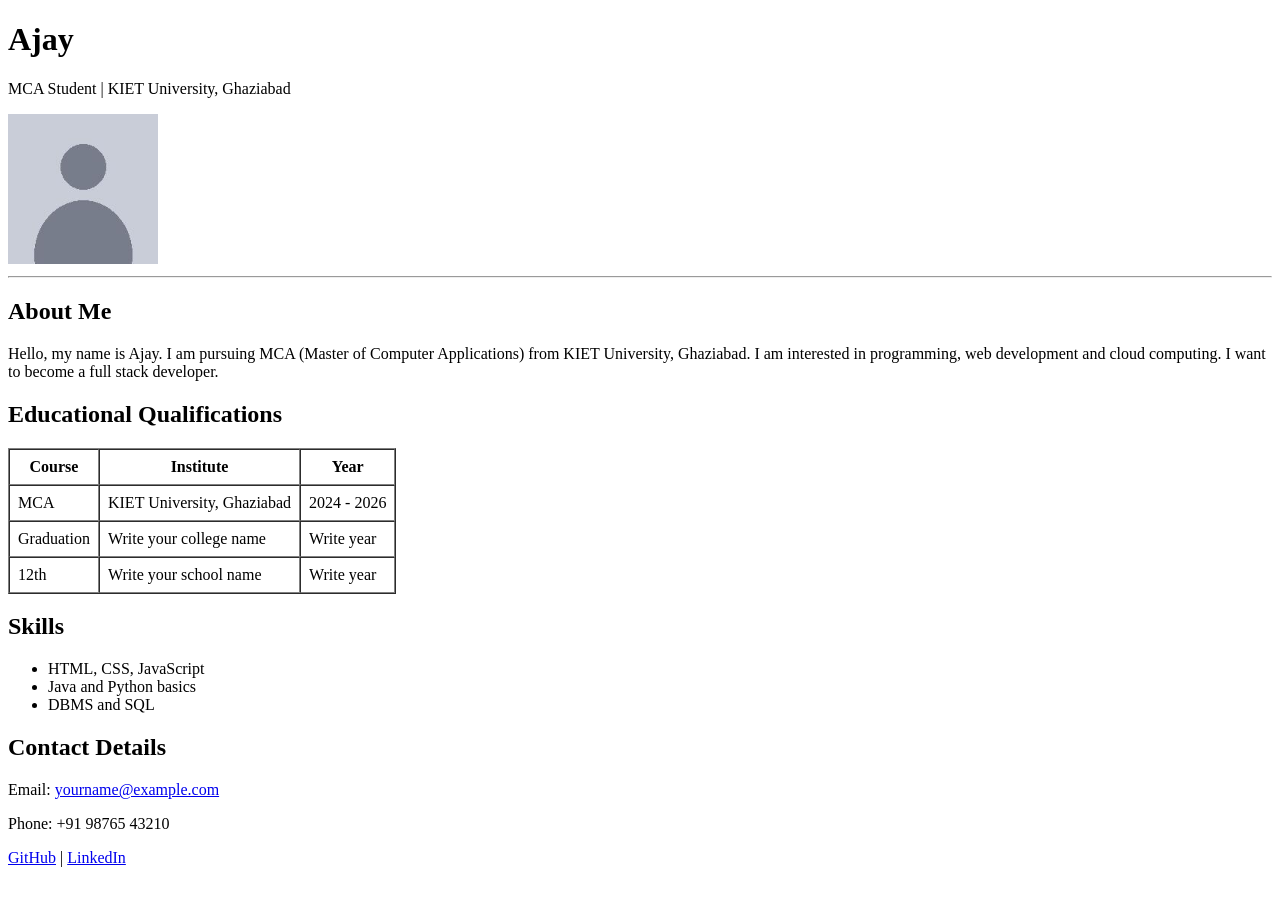
==== frontend-lab/program1-profile/index.html @ bb668347 "Initial commit" ====
<!DOCTYPE html>
<html lang="en">
<head>
    <meta charset="UTF-8">
    <meta name="viewport" content="width=device-width, initial-scale=1.0">
    <meta name="author" content="Ajay">
    <meta name="description" content="Personal profile page of Ajay, MCA student">
    <meta name="keywords" content="profile, MCA, student, HTML">
    <title>Ajay - Personal Profile</title>
</head>
<body>

    <header>
        <h1>Ajay</h1>
        <p>MCA Student | KIET University, Ghaziabad</p>
        <img src="profile.jpg" alt="Profile picture" width="150" height="150">
    </header>

    <hr>

    <section>
        <h2>About Me</h2>
        <article>
            <p>
                Hello, my name is Ajay. I am pursuing MCA (Master of Computer Applications)
                from KIET University, Ghaziabad. I am interested in programming, web development
                and cloud computing. I want to become a full stack developer.
            </p>
        </article>
    </section>

    <section>
        <h2>Educational Qualifications</h2>
        <table border="1" cellpadding="8" cellspacing="0">
            <tr>
                <th>Course</th>
                <th>Institute</th>
                <th>Year</th>
            </tr>
            <tr>
                <td>MCA</td>
                <td>KIET University, Ghaziabad</td>
                <td>2024 - 2026</td>
            </tr>
            <tr>
                <td>Graduation</td>
                <td>Write your college name</td>
                <td>Write year</td>
            </tr>
            <tr>
                <td>12th</td>
                <td>Write your school name</td>
                <td>Write year</td>
            </tr>
        </table>
    </section>

    <section>
        <h2>Skills</h2>
        <ul>
            <li>HTML, CSS, JavaScript</li>
            <li>Java and Python basics</li>
            <li>DBMS and SQL</li>
        </ul>
    </section>

    <footer>
        <h2>Contact Details</h2>
        <p>Email: <a href="mailto:yourname@example.com">yourname@example.com</a></p>
        <p>Phone: +91 98765 43210</p>
        <p>
            <a href="https://github.com/" target="_blank">GitHub</a> |
            <a href="https://www.linkedin.com/" target="_blank">LinkedIn</a>
        </p>
    </footer>

</body>
</html>
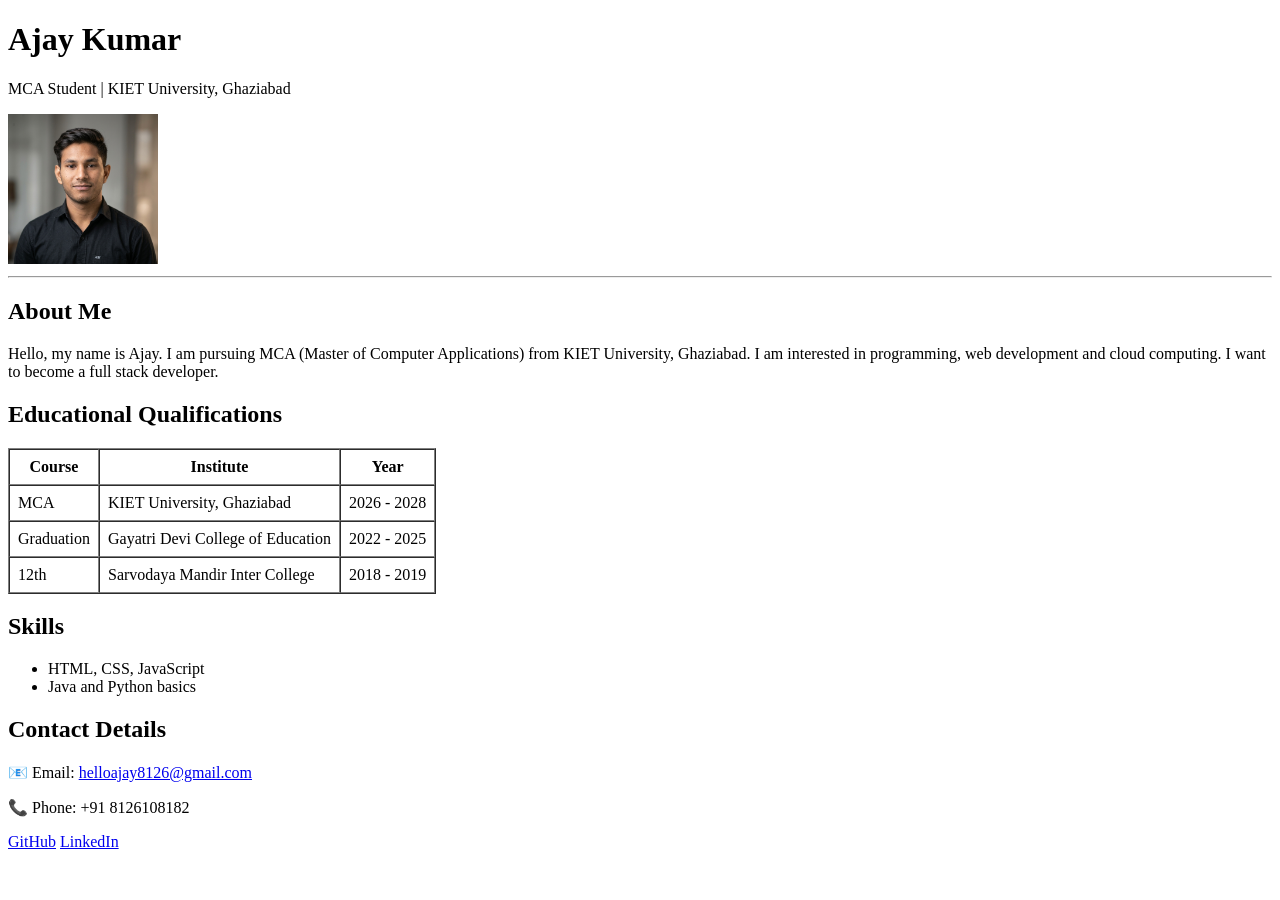
==== commit b70fd0c3: "Updated project files" ====
--- a/frontend-lab/program1-profile/index.html
+++ b/frontend-lab/program1-profile/index.html
@@ -11,7 +11,7 @@
 <body>
 
     <header>
-        <h1>Ajay</h1>
+        <h1>Ajay Kumar</h1>
         <p>MCA Student | KIET University, Ghaziabad</p>
         <img src="profile.jpg" alt="Profile picture" width="150" height="150">
     </header>
@@ -40,17 +40,17 @@
             <tr>
                 <td>MCA</td>
                 <td>KIET University, Ghaziabad</td>
-                <td>2024 - 2026</td>
+                <td>2026 - 2028</td>
             </tr>
             <tr>
                 <td>Graduation</td>
-                <td>Write your college name</td>
-                <td>Write year</td>
+                <td>Gayatri Devi College of Education</td>
+                <td>2022 - 2025</td>
             </tr>
             <tr>
                 <td>12th</td>
-                <td>Write your school name</td>
-                <td>Write year</td>
+                <td>Sarvodaya Mandir Inter College</td>
+                <td>2018 - 2019</td>
             </tr>
         </table>
     </section>
@@ -60,19 +60,19 @@
         <ul>
             <li>HTML, CSS, JavaScript</li>
             <li>Java and Python basics</li>
-            <li>DBMS and SQL</li>
+        
         </ul>
     </section>
 
-    <footer>
-        <h2>Contact Details</h2>
-        <p>Email: <a href="mailto:yourname@example.com">yourname@example.com</a></p>
-        <p>Phone: +91 98765 43210</p>
-        <p>
-            <a href="https://github.com/" target="_blank">GitHub</a> |
-            <a href="https://www.linkedin.com/" target="_blank">LinkedIn</a>
-        </p>
-    </footer>
+   <div class="section contact-info">
+            <h2>Contact Details</h2>
+            <p>📧 Email: <a href="mailto:helloajay8126@gmail.com">helloajay8126@gmail.com</a></p>
+            <p>📞 Phone: +91 8126108182</p>
+        </div>
 
+        <div class="social-links">
+            <a href="https://github.com/Ajay-hash2002" target="_blank" class="btn">GitHub</a>
+            <a href="https://www.linkedin.com/in/ajay-kumar-59329227b/" target="_blank" class="btn btn-outline">LinkedIn</a>
+        </div>
 </body>
 </html>
